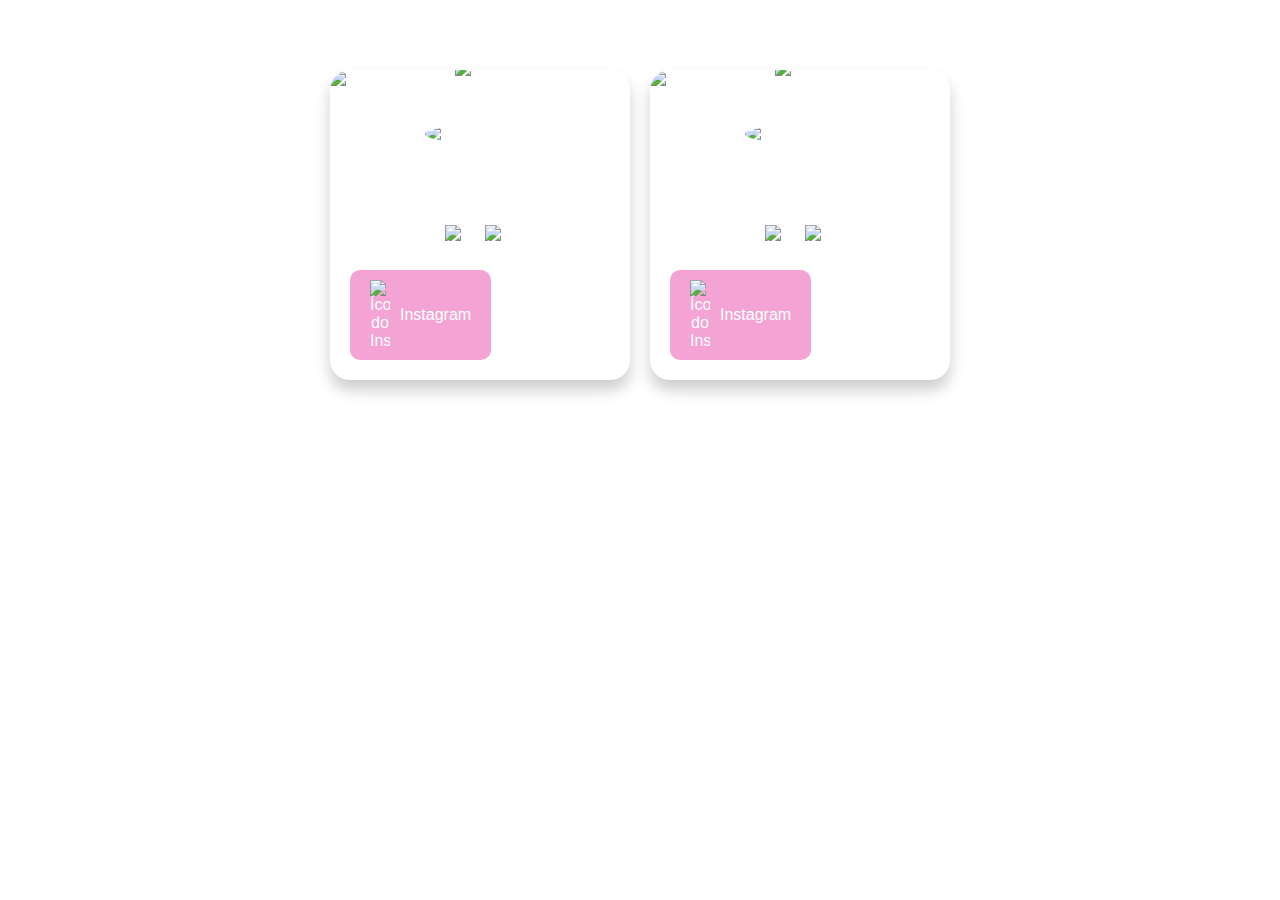
==== cards.html @ aed723b9 "Add files via upload" ====
<!DOCTYPE html>
<html lang="pt-BR">
<head>
    <meta charset="UTF-8">
    <meta name="viewport" content="width=device-width, initial-scale=1.0">
    <title>Cards - Tema Hello Kitty</title>
    <style>
        * {
            margin: 0;
            padding: 0;
            box-sizing: border-box;
        }

        body {
            font-family: Arial, sans-serif;
            background-image: url('https://media.discordapp.net/attachments/1316228294458212425/1327654973969797130/10_New_Hello_Kitty_Pink_Background_FULL_HD_19201080_For_PC_Desktop.jpg?ex=6783da8c&is=6782890c&hm=2037db7e5ed749b12ff4b66ea0df04765b97db5b2c18863451f44c160b596054&=&format=webp');
            background-size: cover;
            background-position: center;
            color: #fff;
            text-align: center;
            padding: 20px;
            overflow: hidden;
        }

        .cards-container {
            display: flex;
            justify-content: center;
            align-items: center;
            gap: 20px;
            flex-wrap: wrap;
            margin-top: 50px;
        }

        .card {
            width: 300px;
            border-radius: 20px;
            padding: 20px;
            text-align: center;
            box-shadow: 0 10px 15px rgba(0, 0, 0, 0.2);
            position: relative;
            transition: transform 0.3s ease, box-shadow 0.3s ease;
            overflow: hidden;
        }

        .card .card-bg {
            position: absolute;
            top: 0;
            left: 0;
            width: 100%;
            height: 100%;
            z-index: -1;
            object-fit: cover;
            border-radius: 20px;
        }

        .card:hover {
            transform: scale(1.05);
            box-shadow: 0 20px 25px rgba(0, 0, 0, 0.3);
        }

        .card .hello-kitty {
            width: 50px;
            position: absolute;
            top: -10px;
            left: 50%;
            transform: translateX(-50%);
        }

        .card .profile-image {
            width: 120px;
            height: 120px;
            border-radius: 50%;
            border: 5px solid #fff;
            margin-top: 30px;
            object-fit: cover;
        }

        .card h2 {
            font-size: 2rem;
            color: #fff;
            margin: 20px 0;
            font-family: 'Comic Sans MS', cursive, sans-serif;
        }

        .card .icons-container {
            display: flex;
            justify-content: center;
            align-items: center;
            gap: 10px;
            margin: 15px 0;
        }

        .card .icon {
            width: 30px;
            height: 30px;
        }

        .instagram-button {
            padding: 10px 20px;
            background-color: #f3a4d4;
            color: #fff;
            border: none;
            border-radius: 10px;
            cursor: pointer;
            font-size: 1rem;
            display: flex;
            align-items: center;
            justify-content: center;
            gap: 10px;
            transition: transform 0.3s, background-color 0.3s;
        }

        .instagram-button img {
            width: 20px;
        }

        .instagram-button:hover {
            background-color: #d381b8;
            transform: scale(1.1);
        }

        /* Efeito de emojis caindo */
        .falling-item {
            position: absolute;
            width: 30px;
            height: 30px;
            animation: fall 10s linear infinite;
            pointer-events: none;
        }

        @keyframes fall {
            0% {
                transform: translateY(-100px) rotate(0deg);
                opacity: 1;
            }
            100% {
                transform: translateY(100vh) rotate(360deg);
                opacity: 0;
            }
        }

        .falling-item.star {
            width: 15px;
            height: 15px;
            background-color: #fff;
            clip-path: polygon(50% 0%, 61% 35%, 98% 35%, 68% 57%, 79% 91%, 50% 70%, 21% 91%, 32% 57%, 2% 35%, 39% 35%);
            animation-duration: 12s;
        }
    </style>
</head>
<body>
    <div class="cards-container">
        <!-- Card 1 -->
        <div class="card">
            <img class="card-bg" src="https://via.placeholder.com/300x400/ff79c6/ffffff" alt=".">
            <img class="hello-kitty" src="https://media.discordapp.net/attachments/1316228294458212425/1327534615950528512/Hello_kitty_face.png?ex=67836a74&is=678218f4&hm=09eb0342ce642d2d32c345d5ecc40e68396697e544d5df14e74bc55cecd70de5&=&format=webp&quality=lossless&width=676&height=676" alt="hello kitty">
            <img class="profile-image" src="https://cdn.discordapp.com/avatars/1134199786896109568/9d8822db0e7a219a5fbbf078ee0cdc39.webp?size=2048" alt="Foto de perfil">
            <h2>pr1nce</h2>
            <div class="icons-container">
                <img class="icon" src="https://media.discordapp.net/attachments/1316228294458212425/1327536873358360607/nitro_subscriber.png?ex=67836c8f&is=67821b0f&hm=4ea8657c98c2328502a95eeb0207af77681ae1304ee422b3684cdbccf62defdd&=&format=webp&quality=lossless" alt="Ícone">
                <img class="icon" src="https://media.discordapp.net/attachments/1316228294458212425/1327504407423877213/pr1nce.png?ex=67834e52&is=6781fcd2&hm=63eb9b95bb8fe5aa5c7623662b552864ac968f5532cf44ca08441b1db24be999&=&format=webp&quality=lossless" alt="Ícone">
            </div>
            <button class="instagram-button" onclick="window.open('https://www.instagram.com/pr1ncecopata/', '_blank')">
                <img src="https://upload.wikimedia.org/wikipedia/commons/a/a5/Instagram_icon.png" alt="Ícone do Instagram">
                Instagram
            </button>
        </div>

        <!-- Card 2 -->
        <div class="card">
            <img class="card-bg" src="https://via.placeholder.com/300x400/f3a4d4/ffffff" alt=".">
            <img class="hello-kitty" src="https://media.discordapp.net/attachments/1316228294458212425/1327534615950528512/Hello_kitty_face.png?ex=67836a74&is=678218f4&hm=09eb0342ce642d2d32c345d5ecc40e68396697e544d5df14e74bc55cecd70de5&=&format=webp&quality=lossless&width=676&height=676" alt="Hello Kitty">
            <img class="profile-image" src="https://cdn.discordapp.com/avatars/1134199786896109568/9d8822db0e7a219a5fbbf078ee0cdc39.webp?size=2048" alt="Foto de perfil">
            <h2>bibi</h2>
            <div class="icons-container">
                <img class="icon" src="https://media.discordapp.net/attachments/1316228294458212425/1327536873358360607/nitro_subscriber.png?ex=67836c8f&is=67821b0f&hm=4ea8657c98c2328502a95eeb0207af77681ae1304ee422b3684cdbccf62defdd&=&format=webp&quality=lossless" alt="Ícone">
                <img class="icon" src="https://media.discordapp.net/attachments/1316228294458212425/1327504407167766599/bibi.png?ex=67834e52&is=6781fcd2&hm=583e13698028695977cb95b3312f4342093335b95133217a477bef8779cdf2bb&=&format=webp&quality=lossless" alt="Ícone">
            </div>
            <button class="instagram-button" onclick="window.open('https://www.instagram.com/lwanafy/', '_blank')">
                <img src="https://upload.wikimedia.org/wikipedia/commons/a/a5/Instagram_icon.png" alt="Ícone do Instagram">
                Instagram
            </button>
        </div>
    </div>

    <script>
        const emojis = [
            "https://media.discordapp.net/attachments/1316228294458212425/1327650644814725130/heart_that_ly.png?ex=6783d684&is=67828504&hm=76696ab96bd6c30f6725545b2913a63ede914d3c5b6ce3a852d90ae546e8b8aa&=&format=webp&quality=lossless",
            "https://media.discordapp.net/attachments/1316228294458212425/1327650645251194902/hellokitty_flushed.png?ex=6783d684&is=67828504&hm=3356922603730cc97ad32c3b98aa3ae95878dafa5fbc3026c8c47bab798b8ff6&=&format=webp&quality=lossless",
            "https://media.discordapp.net/attachments/1316228294458212425/1327650645896990822/HelloKittyBow.gif?ex=6783d684&is=67828504&hm=7a63f80e2376a0fd5a44e11890b9409e85e7407882a7c4fd7e10972f238a799c&=",
            "https://media.discordapp.net/attachments/1316228294458212425/1327650643845976096/SanrioHearts.gif?ex=6783d684&is=67828504&hm=18872156a8b9016bcb3cec4aad71803f9ea8746846c12cdd69914d8c09d6d7c2&=",
            "https://media.discordapp.net/attachments/1316228294458212425/1327650646987378802/hellokitty_hearteyes.png?ex=6783d684&is=67828504&hm=524fb4d8eb6fb3a1fa467a7a1e363f4e63bfef5dcdbd1ed052c610b238ae2a6d&=&format=webp&quality=lossless"
        ];

        function createFallingItem() {
            const item = document.createElement('img');
            item.src = emojis[Math.floor(Math.random() * emojis.length)];
            item.classList.add('falling-item');
            item.style.left = `${Math.random() * 100}vw`;
            item.style.animationDuration = `${8 + Math.random() * 4}s`;
            document.body.appendChild(item);

            item.addEventListener('animationend', () => {
                item.remove();
            });
        }

        function createStar() {
            const star = document.createElement('div');
            star.classList.add('falling-item', 'star');
            star.style.left = `${Math.random() * 100}vw`;
            star.style.animationDuration = `${10 + Math.random() * 5}s`;
            document.body.appendChild(star);

            star.addEventListener('animationend', () => {
                star.remove();
            });
        }

        setInterval(createFallingItem, 2000);
        setInterval(createStar, 3000);
    </script>
</body>
</html>
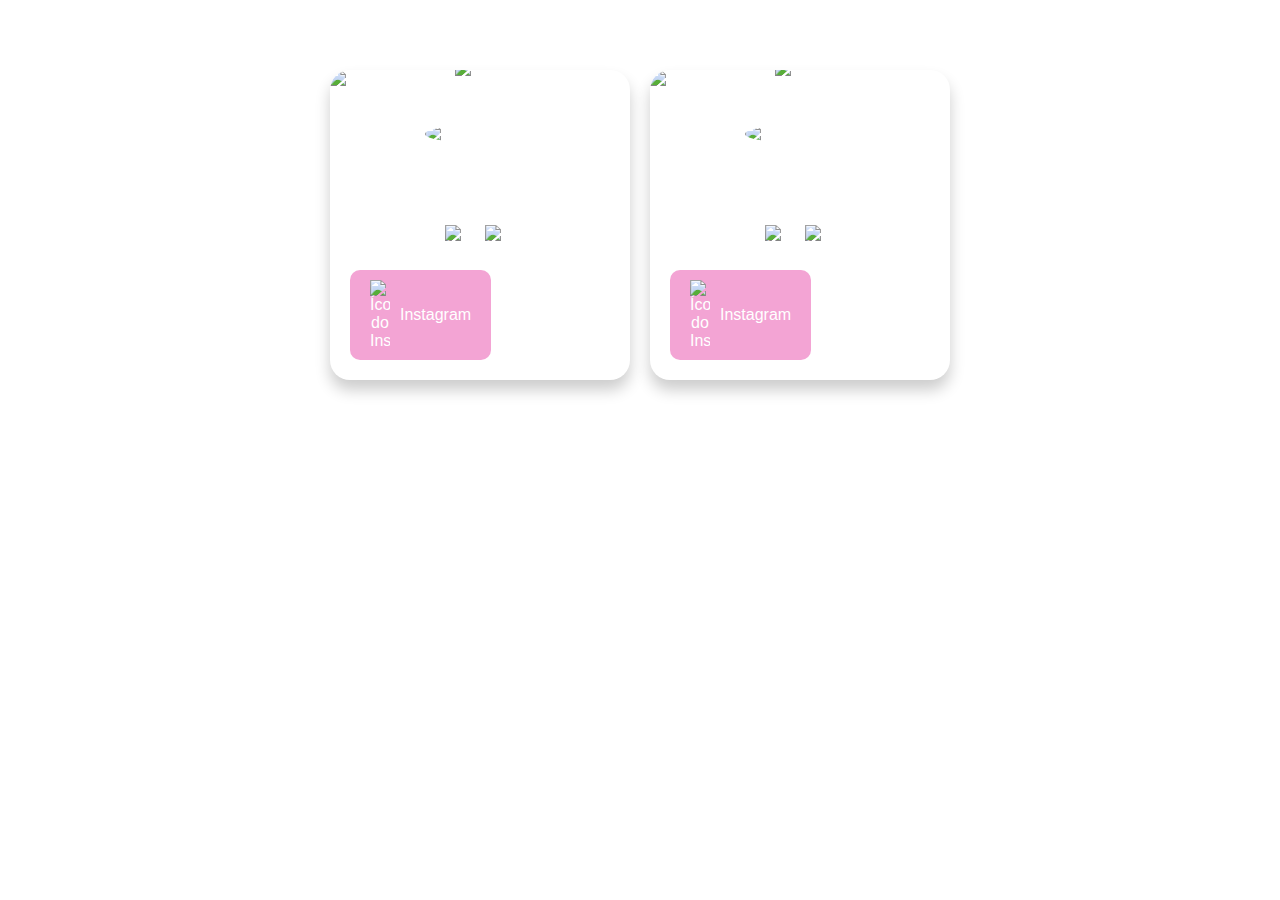
==== commit f9d224fb: "Update cards.html" ====
--- a/cards.html
+++ b/cards.html
@@ -40,6 +40,7 @@
             position: relative;
             transition: transform 0.3s ease, box-shadow 0.3s ease;
             overflow: hidden;
+            z-index: 10;
         }
 
         .card .card-bg {
@@ -126,6 +127,7 @@
             height: 30px;
             animation: fall 10s linear infinite;
             pointer-events: none;
+            z-index: 5;
         }
 
         @keyframes fall {
@@ -146,19 +148,69 @@
             clip-path: polygon(50% 0%, 61% 35%, 98% 35%, 68% 57%, 79% 91%, 50% 70%, 21% 91%, 32% 57%, 2% 35%, 39% 35%);
             animation-duration: 12s;
         }
+
+        /* Responsividade para dispositivos menores */
+        @media (max-width: 768px) {
+            .cards-container {
+                flex-direction: column;
+                align-items: center;
+                gap: 15px;
+            }
+
+            .card {
+                width: 80%;
+                max-width: 350px;
+                padding: 15px;
+            }
+
+            .card h2 {
+                font-size: 1.5rem;
+            }
+
+            .card .profile-image {
+                width: 100px;
+                height: 100px;
+            }
+
+            .instagram-button {
+                font-size: 0.9rem;
+                padding: 8px 16px;
+            }
+        }
+
+        @media (max-width: 480px) {
+            .card {
+                width: 90%;
+                max-width: 320px;
+            }
+
+            .card .profile-image {
+                width: 90px;
+                height: 90px;
+            }
+
+            .card h2 {
+                font-size: 1.2rem;
+            }
+
+            .instagram-button {
+                font-size: 0.8rem;
+                padding: 6px 14px;
+            }
+        }
     </style>
 </head>
 <body>
     <div class="cards-container">
         <!-- Card 1 -->
         <div class="card">
-            <img class="card-bg" src="https://via.placeholder.com/300x400/ff79c6/ffffff" alt=".">
-            <img class="hello-kitty" src="https://media.discordapp.net/attachments/1316228294458212425/1327534615950528512/Hello_kitty_face.png?ex=67836a74&is=678218f4&hm=09eb0342ce642d2d32c345d5ecc40e68396697e544d5df14e74bc55cecd70de5&=&format=webp&quality=lossless&width=676&height=676" alt="hello kitty">
+            <img class="card-bg" src="https://via.placeholder.com/300x400/ff79c6/ffffff" alt="ily">
+            <img class="hello-kitty" src="https://media.discordapp.net/attachments/1316228294458212425/1327534615950528512/Hello_kitty_face.png?ex=67836a74&is=678218f4&hm=09eb0342ce642d2d32c345d5ecc40e68396697e544d5df14e74bc55cecd70de5&=&format=webp&quality=lossless&width=676&height=676" alt="Hello Kitty">
             <img class="profile-image" src="https://cdn.discordapp.com/avatars/1134199786896109568/9d8822db0e7a219a5fbbf078ee0cdc39.webp?size=2048" alt="Foto de perfil">
             <h2>pr1nce</h2>
             <div class="icons-container">
-                <img class="icon" src="https://media.discordapp.net/attachments/1316228294458212425/1327536873358360607/nitro_subscriber.png?ex=67836c8f&is=67821b0f&hm=4ea8657c98c2328502a95eeb0207af77681ae1304ee422b3684cdbccf62defdd&=&format=webp&quality=lossless" alt="Ícone">
-                <img class="icon" src="https://media.discordapp.net/attachments/1316228294458212425/1327504407423877213/pr1nce.png?ex=67834e52&is=6781fcd2&hm=63eb9b95bb8fe5aa5c7623662b552864ac968f5532cf44ca08441b1db24be999&=&format=webp&quality=lossless" alt="Ícone">
+                <img class="icon" src="https://media.discordapp.net/attachments/1316228294458212425/1327536873358360607/nitro_subscriber.png?ex=67836c8f&is=67821b0f&hm=4ea8657c98c2328502a95eeb0207af77681ae1304ee422b3684cdbccf62defdd&=&format=webp&quality=lossless" alt="Ícone de Nitro">
+                <img class="icon" src="https://media.discordapp.net/attachments/1316228294458212425/1327504407423877213/pr1nce.png?ex=67834e52&is=6781fcd2&hm=63eb9b95bb8fe5aa5c7623662b552864ac968f5532cf44ca08441b1db24be999&=&format=webp&quality=lossless" alt="Ícone do pr1nce">
             </div>
             <button class="instagram-button" onclick="window.open('https://www.instagram.com/pr1ncecopata/', '_blank')">
                 <img src="https://upload.wikimedia.org/wikipedia/commons/a/a5/Instagram_icon.png" alt="Ícone do Instagram">
@@ -168,13 +220,13 @@
 
         <!-- Card 2 -->
         <div class="card">
-            <img class="card-bg" src="https://via.placeholder.com/300x400/f3a4d4/ffffff" alt=".">
+            <img class="card-bg" src="https://via.placeholder.com/300x400/f3a4d4/ffffff" alt="ily">
             <img class="hello-kitty" src="https://media.discordapp.net/attachments/1316228294458212425/1327534615950528512/Hello_kitty_face.png?ex=67836a74&is=678218f4&hm=09eb0342ce642d2d32c345d5ecc40e68396697e544d5df14e74bc55cecd70de5&=&format=webp&quality=lossless&width=676&height=676" alt="Hello Kitty">
             <img class="profile-image" src="https://cdn.discordapp.com/avatars/1134199786896109568/9d8822db0e7a219a5fbbf078ee0cdc39.webp?size=2048" alt="Foto de perfil">
             <h2>bibi</h2>
             <div class="icons-container">
-                <img class="icon" src="https://media.discordapp.net/attachments/1316228294458212425/1327536873358360607/nitro_subscriber.png?ex=67836c8f&is=67821b0f&hm=4ea8657c98c2328502a95eeb0207af77681ae1304ee422b3684cdbccf62defdd&=&format=webp&quality=lossless" alt="Ícone">
-                <img class="icon" src="https://media.discordapp.net/attachments/1316228294458212425/1327504407167766599/bibi.png?ex=67834e52&is=6781fcd2&hm=583e13698028695977cb95b3312f4342093335b95133217a477bef8779cdf2bb&=&format=webp&quality=lossless" alt="Ícone">
+                <img class="icon" src="https://media.discordapp.net/attachments/1316228294458212425/1327536873358360607/nitro_subscriber.png?ex=67836c8f&is=67821b0f&hm=4ea8657c98c2328502a95eeb0207af77681ae1304ee422b3684cdbccf62defdd&=&format=webp&quality=lossless" alt="Ícone de Nitro">
+                <img class="icon" src="https://media.discordapp.net/attachments/1316228294458212425/1327504407167766599/bibi.png?ex=67834e52&is=6781fcd2&hm=583e13698028695977cb95b3312f4342093335b95133217a477bef8779cdf2bb&=&format=webp&quality=lossless" alt="Ícone de bibi">
             </div>
             <button class="instagram-button" onclick="window.open('https://www.instagram.com/lwanafy/', '_blank')">
                 <img src="https://upload.wikimedia.org/wikipedia/commons/a/a5/Instagram_icon.png" alt="Ícone do Instagram">
@@ -185,11 +237,11 @@
 
     <script>
         const emojis = [
-            "https://media.discordapp.net/attachments/1316228294458212425/1327650644814725130/heart_that_ly.png?ex=6783d684&is=67828504&hm=76696ab96bd6c30f6725545b2913a63ede914d3c5b6ce3a852d90ae546e8b8aa&=&format=webp&quality=lossless",
+            "https://media.discordapp.net/attachments/1316228294458212425/1327534615950528512/Hello_kitty_face.png?ex=6784bbf4&is=67836a74&hm=6298d8126cb39408a7ef18f3a0076c1f3668b336e37b16c0b1fda3c7cd6d87a4&=&format=webp&quality=lossless&width=676&height=676",
             "https://media.discordapp.net/attachments/1316228294458212425/1327650645251194902/hellokitty_flushed.png?ex=6783d684&is=67828504&hm=3356922603730cc97ad32c3b98aa3ae95878dafa5fbc3026c8c47bab798b8ff6&=&format=webp&quality=lossless",
-            "https://media.discordapp.net/attachments/1316228294458212425/1327650645896990822/HelloKittyBow.gif?ex=6783d684&is=67828504&hm=7a63f80e2376a0fd5a44e11890b9409e85e7407882a7c4fd7e10972f238a799c&=",
-            "https://media.discordapp.net/attachments/1316228294458212425/1327650643845976096/SanrioHearts.gif?ex=6783d684&is=67828504&hm=18872156a8b9016bcb3cec4aad71803f9ea8746846c12cdd69914d8c09d6d7c2&=",
-            "https://media.discordapp.net/attachments/1316228294458212425/1327650646987378802/hellokitty_hearteyes.png?ex=6783d684&is=67828504&hm=524fb4d8eb6fb3a1fa467a7a1e363f4e63bfef5dcdbd1ed052c610b238ae2a6d&=&format=webp&quality=lossless"
+            "https://media.discordapp.net/attachments/1316228294458212425/1327650644814725130/heart_that_ly.png?ex=67852804&is=6783d684&hm=0bb065cadf32c4ecc8b5e4d30d972cdbee962e1fe354d3b632e12525134e9e9c&=&format=webp&quality=lossless",
+            "https://media.discordapp.net/attachments/1316228294458212425/1327650646987378802/hellokitty_hearteyes.png?ex=67852804&is=6783d684&hm=c5ec0b3d53d91feefc828c2cdb5ba56b81e0c1d8f06e8c0ec3920398ac4d7c0e&=&format=webp&quality=lossless",
+            "https://media.discordapp.net/attachments/1316228294458212425/1327650644814725130/heart_that_ly.png?ex=67852804&is=6783d684&hm=0bb065cadf32c4ecc8b5e4d30d972cdbee962e1fe354d3b632e12525134e9e9c&=&format=webp&quality=lossless"
         ];
 
         function createFallingItem() {
@@ -222,8 +274,3 @@
     </script>
 </body>
 </html>
-
-
-
-
-
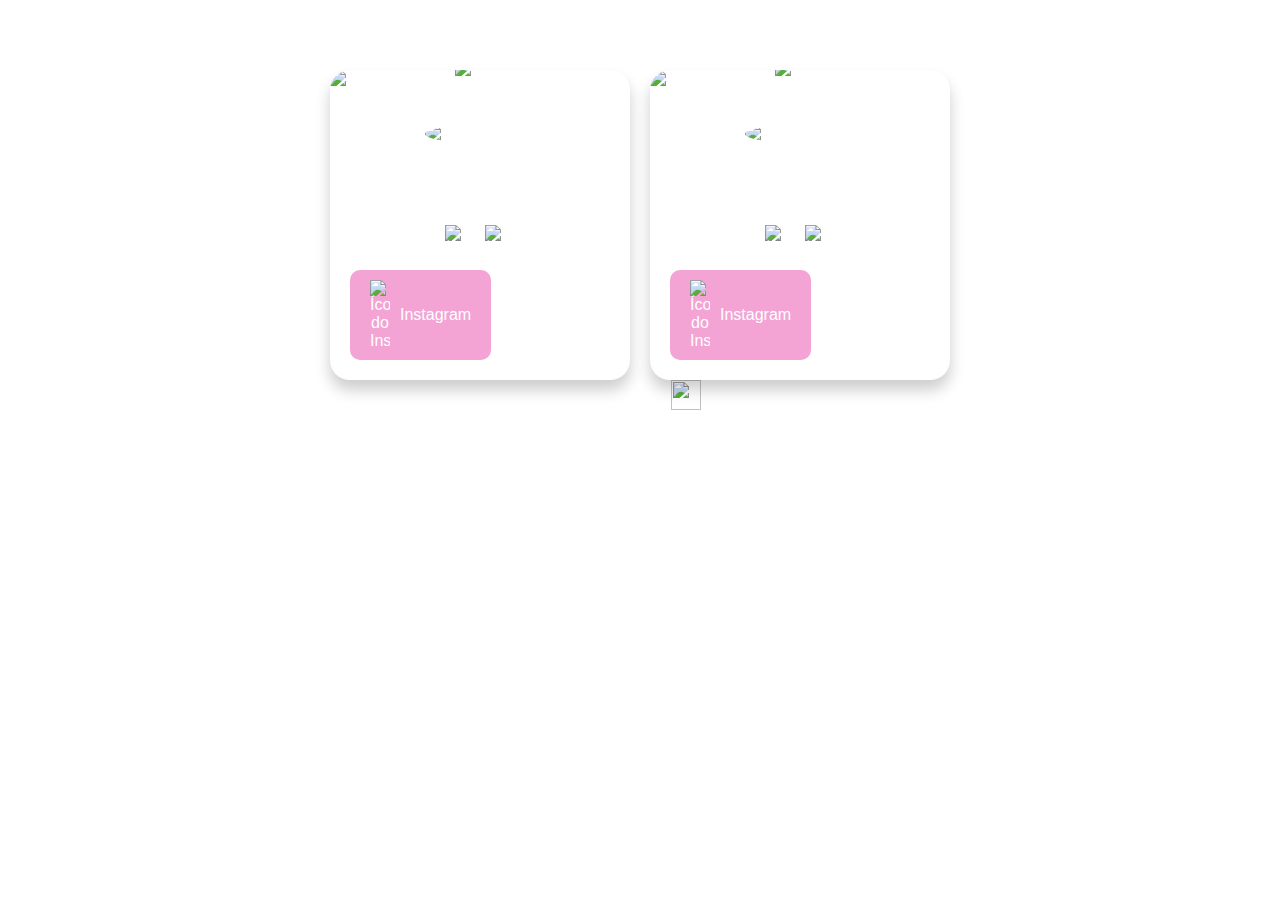
==== commit 942fa527: "Update cards.html" ====
--- a/cards.html
+++ b/cards.html
@@ -16,10 +16,12 @@
             background-image: url('https://media.discordapp.net/attachments/1316228294458212425/1327654973969797130/10_New_Hello_Kitty_Pink_Background_FULL_HD_19201080_For_PC_Desktop.jpg?ex=6783da8c&is=6782890c&hm=2037db7e5ed749b12ff4b66ea0df04765b97db5b2c18863451f44c160b596054&=&format=webp');
             background-size: cover;
             background-position: center;
+            background-repeat: no-repeat;
             color: #fff;
             text-align: center;
             padding: 20px;
             overflow: hidden;
+            height: 100vh;
         }
 
         .cards-container {
@@ -236,41 +238,24 @@
     </div>
 
     <script>
+        // Para adicionar o efeito dos emojis caindo
         const emojis = [
-            "https://media.discordapp.net/attachments/1316228294458212425/1327534615950528512/Hello_kitty_face.png?ex=6784bbf4&is=67836a74&hm=6298d8126cb39408a7ef18f3a0076c1f3668b336e37b16c0b1fda3c7cd6d87a4&=&format=webp&quality=lossless&width=676&height=676",
-            "https://media.discordapp.net/attachments/1316228294458212425/1327650645251194902/hellokitty_flushed.png?ex=6783d684&is=67828504&hm=3356922603730cc97ad32c3b98aa3ae95878dafa5fbc3026c8c47bab798b8ff6&=&format=webp&quality=lossless",
-            "https://media.discordapp.net/attachments/1316228294458212425/1327650644814725130/heart_that_ly.png?ex=67852804&is=6783d684&hm=0bb065cadf32c4ecc8b5e4d30d972cdbee962e1fe354d3b632e12525134e9e9c&=&format=webp&quality=lossless",
-            "https://media.discordapp.net/attachments/1316228294458212425/1327650646987378802/hellokitty_hearteyes.png?ex=67852804&is=6783d684&hm=c5ec0b3d53d91feefc828c2cdb5ba56b81e0c1d8f06e8c0ec3920398ac4d7c0e&=&format=webp&quality=lossless",
-            "https://media.discordapp.net/attachments/1316228294458212425/1327650644814725130/heart_that_ly.png?ex=67852804&is=6783d684&hm=0bb065cadf32c4ecc8b5e4d30d972cdbee962e1fe354d3b632e12525134e9e9c&=&format=webp&quality=lossless"
+            "https://media.discordapp.net/attachments/1316228294458212425/1327534615950528512/Hello_kitty_face.png?ex=6784bbf4&is=67836a74&hm=6298d8126cb39408a7ef18f3a0076c1f3668b336e37b16c0b1fda3c7cd6d87a4&=&format=webp&quality=lossless"
         ];
 
-        function createFallingItem() {
-            const item = document.createElement('img');
-            item.src = emojis[Math.floor(Math.random() * emojis.length)];
-            item.classList.add('falling-item');
-            item.style.left = `${Math.random() * 100}vw`;
-            item.style.animationDuration = `${8 + Math.random() * 4}s`;
-            document.body.appendChild(item);
-
-            item.addEventListener('animationend', () => {
-                item.remove();
-            });
-        }
-
-        function createStar() {
-            const star = document.createElement('div');
-            star.classList.add('falling-item', 'star');
-            star.style.left = `${Math.random() * 100}vw`;
-            star.style.animationDuration = `${10 + Math.random() * 5}s`;
-            document.body.appendChild(star);
-
-            star.addEventListener('animationend', () => {
-                star.remove();
-            });
-        }
-
-        setInterval(createFallingItem, 2000);
-        setInterval(createStar, 3000);
+        function createFallingEmoji() {
+            const emoji = document.createElement('img');
+            emoji.src = emojis[Math.floor(Math.random() * emojis.length)];
+            emoji.classList.add('falling-item');
+            emoji.style.left = `${Math.random() * window.innerWidth}px`;
+            document.body.appendChild(emoji);
+
+            setTimeout(() => {
+                emoji.remove();
+            }, 10000); // Remover após o final da animação
+        }
+
+        setInterval(createFallingEmoji, 500); // Adicionar um emoji caindo a cada 500ms
     </script>
 </body>
 </html>
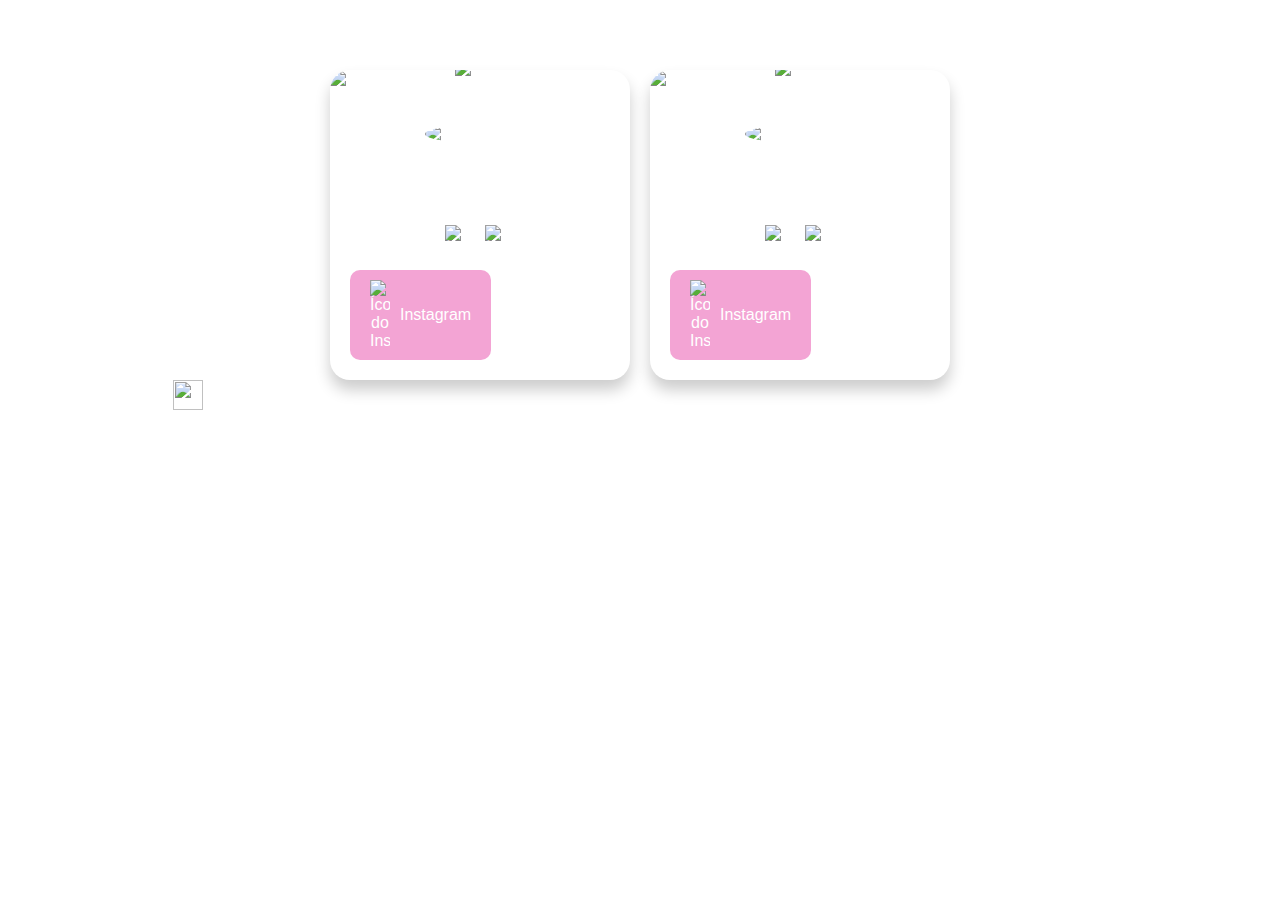
==== commit a4bc1212: "Update cards.html" ====
--- a/cards.html
+++ b/cards.html
@@ -259,3 +259,6 @@
     </script>
 </body>
 </html>
+<body style="background-image: url('https://media.discordapp.net/attachments/1316228294458212425/1327654973969797130/10_New_Hello_Kitty_Pink_Background_FULL_HD_19201080_For_PC_Desktop.jpg?ex=67852c0c&is=6783da8c&hm=6452f06afacbbc8f9983c52b981fe0718f0f5a29232b8d045eb0d941e466df11&=&format=webp'); background-size: cover;">
+  <!-- Seu conteúdo aqui -->
+</body>
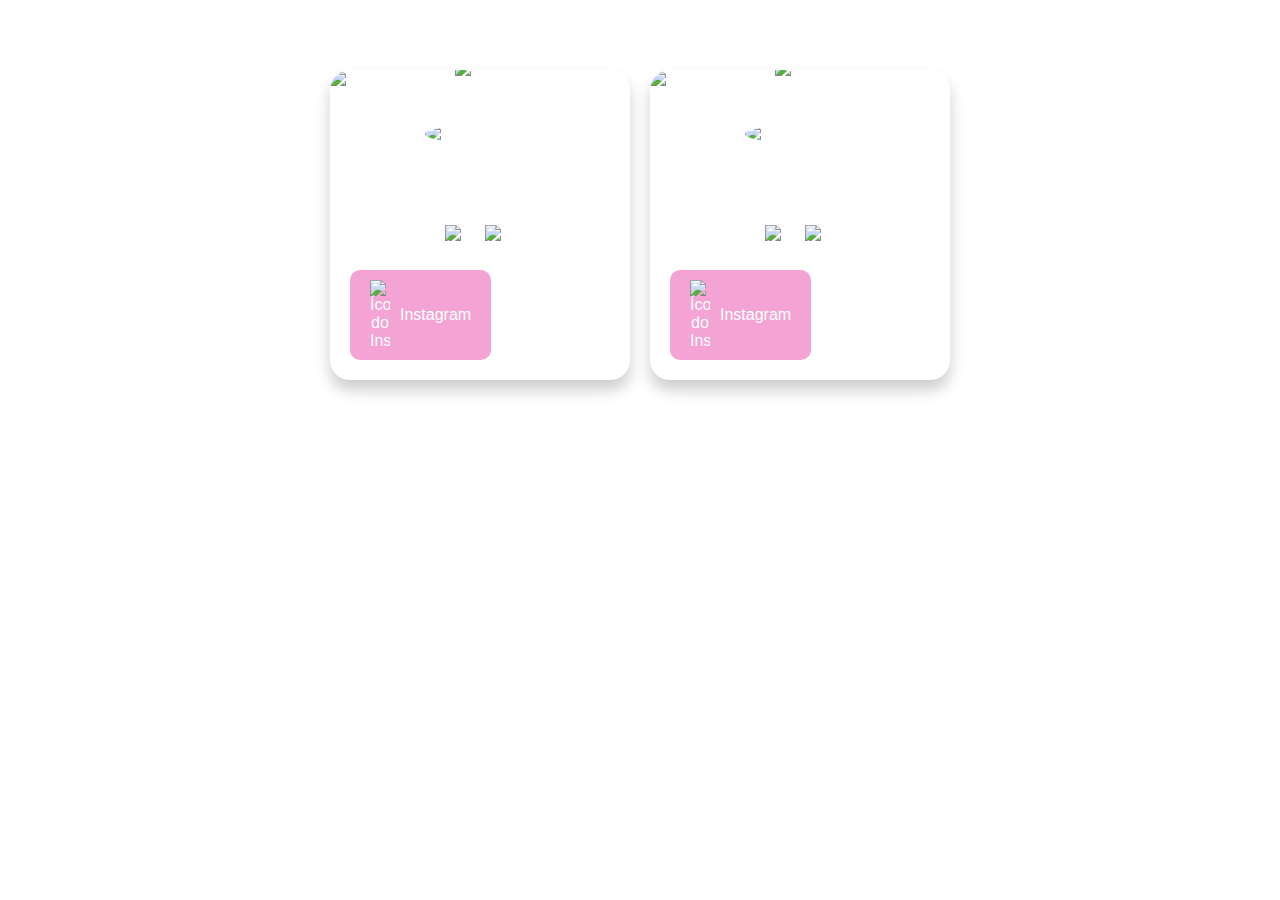
==== commit 7ef438cc: "Update cards.html" ====
--- a/cards.html
+++ b/cards.html
@@ -16,12 +16,10 @@
             background-image: url('https://media.discordapp.net/attachments/1316228294458212425/1327654973969797130/10_New_Hello_Kitty_Pink_Background_FULL_HD_19201080_For_PC_Desktop.jpg?ex=6783da8c&is=6782890c&hm=2037db7e5ed749b12ff4b66ea0df04765b97db5b2c18863451f44c160b596054&=&format=webp');
             background-size: cover;
             background-position: center;
-            background-repeat: no-repeat;
             color: #fff;
             text-align: center;
             padding: 20px;
             overflow: hidden;
-            height: 100vh;
         }
 
         .cards-container {
@@ -42,7 +40,6 @@
             position: relative;
             transition: transform 0.3s ease, box-shadow 0.3s ease;
             overflow: hidden;
-            z-index: 10;
         }
 
         .card .card-bg {
@@ -129,7 +126,6 @@
             height: 30px;
             animation: fall 10s linear infinite;
             pointer-events: none;
-            z-index: 5;
         }
 
         @keyframes fall {
@@ -150,69 +146,19 @@
             clip-path: polygon(50% 0%, 61% 35%, 98% 35%, 68% 57%, 79% 91%, 50% 70%, 21% 91%, 32% 57%, 2% 35%, 39% 35%);
             animation-duration: 12s;
         }
-
-        /* Responsividade para dispositivos menores */
-        @media (max-width: 768px) {
-            .cards-container {
-                flex-direction: column;
-                align-items: center;
-                gap: 15px;
-            }
-
-            .card {
-                width: 80%;
-                max-width: 350px;
-                padding: 15px;
-            }
-
-            .card h2 {
-                font-size: 1.5rem;
-            }
-
-            .card .profile-image {
-                width: 100px;
-                height: 100px;
-            }
-
-            .instagram-button {
-                font-size: 0.9rem;
-                padding: 8px 16px;
-            }
-        }
-
-        @media (max-width: 480px) {
-            .card {
-                width: 90%;
-                max-width: 320px;
-            }
-
-            .card .profile-image {
-                width: 90px;
-                height: 90px;
-            }
-
-            .card h2 {
-                font-size: 1.2rem;
-            }
-
-            .instagram-button {
-                font-size: 0.8rem;
-                padding: 6px 14px;
-            }
-        }
     </style>
 </head>
 <body>
     <div class="cards-container">
         <!-- Card 1 -->
         <div class="card">
-            <img class="card-bg" src="https://via.placeholder.com/300x400/ff79c6/ffffff" alt="ily">
-            <img class="hello-kitty" src="https://media.discordapp.net/attachments/1316228294458212425/1327534615950528512/Hello_kitty_face.png?ex=67836a74&is=678218f4&hm=09eb0342ce642d2d32c345d5ecc40e68396697e544d5df14e74bc55cecd70de5&=&format=webp&quality=lossless&width=676&height=676" alt="Hello Kitty">
+            <img class="card-bg" src="https://via.placeholder.com/300x400/ff79c6/ffffff" alt=".">
+            <img class="hello-kitty" src="https://media.discordapp.net/attachments/1316228294458212425/1327534615950528512/Hello_kitty_face.png?ex=67836a74&is=678218f4&hm=09eb0342ce642d2d32c345d5ecc40e68396697e544d5df14e74bc55cecd70de5&=&format=webp&quality=lossless&width=676&height=676" alt="hello kitty">
             <img class="profile-image" src="https://cdn.discordapp.com/avatars/1134199786896109568/9d8822db0e7a219a5fbbf078ee0cdc39.webp?size=2048" alt="Foto de perfil">
             <h2>pr1nce</h2>
             <div class="icons-container">
-                <img class="icon" src="https://media.discordapp.net/attachments/1316228294458212425/1327536873358360607/nitro_subscriber.png?ex=67836c8f&is=67821b0f&hm=4ea8657c98c2328502a95eeb0207af77681ae1304ee422b3684cdbccf62defdd&=&format=webp&quality=lossless" alt="Ícone de Nitro">
-                <img class="icon" src="https://media.discordapp.net/attachments/1316228294458212425/1327504407423877213/pr1nce.png?ex=67834e52&is=6781fcd2&hm=63eb9b95bb8fe5aa5c7623662b552864ac968f5532cf44ca08441b1db24be999&=&format=webp&quality=lossless" alt="Ícone do pr1nce">
+                <img class="icon" src="https://media.discordapp.net/attachments/1316228294458212425/1327536873358360607/nitro_subscriber.png?ex=67836c8f&is=67821b0f&hm=4ea8657c98c2328502a95eeb0207af77681ae1304ee422b3684cdbccf62defdd&=&format=webp&quality=lossless" alt="Ícone">
+                <img class="icon" src="https://media.discordapp.net/attachments/1316228294458212425/1327504407423877213/pr1nce.png?ex=67834e52&is=6781fcd2&hm=63eb9b95bb8fe5aa5c7623662b552864ac968f5532cf44ca08441b1db24be999&=&format=webp&quality=lossless" alt="Ícone">
             </div>
             <button class="instagram-button" onclick="window.open('https://www.instagram.com/pr1ncecopata/', '_blank')">
                 <img src="https://upload.wikimedia.org/wikipedia/commons/a/a5/Instagram_icon.png" alt="Ícone do Instagram">
@@ -222,13 +168,13 @@
 
         <!-- Card 2 -->
         <div class="card">
-            <img class="card-bg" src="https://via.placeholder.com/300x400/f3a4d4/ffffff" alt="ily">
+            <img class="card-bg" src="https://via.placeholder.com/300x400/f3a4d4/ffffff" alt=".">
             <img class="hello-kitty" src="https://media.discordapp.net/attachments/1316228294458212425/1327534615950528512/Hello_kitty_face.png?ex=67836a74&is=678218f4&hm=09eb0342ce642d2d32c345d5ecc40e68396697e544d5df14e74bc55cecd70de5&=&format=webp&quality=lossless&width=676&height=676" alt="Hello Kitty">
             <img class="profile-image" src="https://cdn.discordapp.com/avatars/1134199786896109568/9d8822db0e7a219a5fbbf078ee0cdc39.webp?size=2048" alt="Foto de perfil">
             <h2>bibi</h2>
             <div class="icons-container">
-                <img class="icon" src="https://media.discordapp.net/attachments/1316228294458212425/1327536873358360607/nitro_subscriber.png?ex=67836c8f&is=67821b0f&hm=4ea8657c98c2328502a95eeb0207af77681ae1304ee422b3684cdbccf62defdd&=&format=webp&quality=lossless" alt="Ícone de Nitro">
-                <img class="icon" src="https://media.discordapp.net/attachments/1316228294458212425/1327504407167766599/bibi.png?ex=67834e52&is=6781fcd2&hm=583e13698028695977cb95b3312f4342093335b95133217a477bef8779cdf2bb&=&format=webp&quality=lossless" alt="Ícone de bibi">
+                <img class="icon" src="https://media.discordapp.net/attachments/1316228294458212425/1327536873358360607/nitro_subscriber.png?ex=67836c8f&is=67821b0f&hm=4ea8657c98c2328502a95eeb0207af77681ae1304ee422b3684cdbccf62defdd&=&format=webp&quality=lossless" alt="Ícone">
+                <img class="icon" src="https://media.discordapp.net/attachments/1316228294458212425/1327504407167766599/bibi.png?ex=67834e52&is=6781fcd2&hm=583e13698028695977cb95b3312f4342093335b95133217a477bef8779cdf2bb&=&format=webp&quality=lossless" alt="Ícone">
             </div>
             <button class="instagram-button" onclick="window.open('https://www.instagram.com/lwanafy/', '_blank')">
                 <img src="https://upload.wikimedia.org/wikipedia/commons/a/a5/Instagram_icon.png" alt="Ícone do Instagram">
@@ -238,27 +184,46 @@
     </div>
 
     <script>
-        // Para adicionar o efeito dos emojis caindo
         const emojis = [
-            "https://media.discordapp.net/attachments/1316228294458212425/1327534615950528512/Hello_kitty_face.png?ex=6784bbf4&is=67836a74&hm=6298d8126cb39408a7ef18f3a0076c1f3668b336e37b16c0b1fda3c7cd6d87a4&=&format=webp&quality=lossless"
+            "https://media.discordapp.net/attachments/1316228294458212425/1327650644814725130/heart_that_ly.png?ex=67852804&is=6783d684&hm=0bb065cadf32c4ecc8b5e4d30d972cdbee962e1fe354d3b632e12525134e9e9c&=&format=webp&quality=lossless",
+            "https://media.discordapp.net/attachments/1316228294458212425/1327650645251194902/hellokitty_flushed.png?ex=6783d684&is=67828504&hm=3356922603730cc97ad32c3b98aa3ae95878dafa5fbc3026c8c47bab798b8ff6&=&format=webp&quality=lossless",
+            "https://media.discordapp.net/attachments/1316228294458212425/1327650644814725130/heart_that_ly.png?ex=67852804&is=6783d684&hm=0bb065cadf32c4ecc8b5e4d30d972cdbee962e1fe354d3b632e12525134e9e9c&=&format=webp&quality=lossless",
+            "https://media.discordapp.net/attachments/1316228294458212425/1327650646987378802/hellokitty_hearteyes.png?ex=67852804&is=6783d684&hm=c5ec0b3d53d91feefc828c2cdb5ba56b81e0c1d8f06e8c0ec3920398ac4d7c0e&=&format=webp&quality=lossless",
+            "https://media.discordapp.net/attachments/1316228294458212425/1327650645251194902/hellokitty_flushed.png?ex=67852804&is=6783d684&hm=b264fa211bfd9f3d239a51970c0ce49ca19ce71c0a01753e5867f25ef57d1f5a&=&format=webp&quality=lossless"
         ];
 
-        function createFallingEmoji() {
-            const emoji = document.createElement('img');
-            emoji.src = emojis[Math.floor(Math.random() * emojis.length)];
-            emoji.classList.add('falling-item');
-            emoji.style.left = `${Math.random() * window.innerWidth}px`;
-            document.body.appendChild(emoji);
-
-            setTimeout(() => {
-                emoji.remove();
-            }, 10000); // Remover após o final da animação
-        }
-
-        setInterval(createFallingEmoji, 500); // Adicionar um emoji caindo a cada 500ms
+        function createFallingItem() {
+            const item = document.createElement('img');
+            item.src = emojis[Math.floor(Math.random() * emojis.length)];
+            item.classList.add('falling-item');
+            item.style.left = `${Math.random() * 100}vw`;
+            item.style.animationDuration = `${8 + Math.random() * 4}s`;
+            document.body.appendChild(item);
+
+            item.addEventListener('animationend', () => {
+                item.remove();
+            });
+        }
+
+        function createStar() {
+            const star = document.createElement('div');
+            star.classList.add('falling-item', 'star');
+            star.style.left = `${Math.random() * 100}vw`;
+            star.style.animationDuration = `${10 + Math.random() * 5}s`;
+            document.body.appendChild(star);
+
+            star.addEventListener('animationend', () => {
+                star.remove();
+            });
+        }
+
+        setInterval(createFallingItem, 2000);
+        setInterval(createStar, 3000);
     </script>
 </body>
 </html>
+
 <body style="background-image: url('https://media.discordapp.net/attachments/1316228294458212425/1327654973969797130/10_New_Hello_Kitty_Pink_Background_FULL_HD_19201080_For_PC_Desktop.jpg?ex=67852c0c&is=6783da8c&hm=6452f06afacbbc8f9983c52b981fe0718f0f5a29232b8d045eb0d941e466df11&=&format=webp'); background-size: cover;">
-  <!-- Seu conteúdo aqui -->
-</body>
+    <!-- Seu conteúdo aqui -->
+  </body>
+  
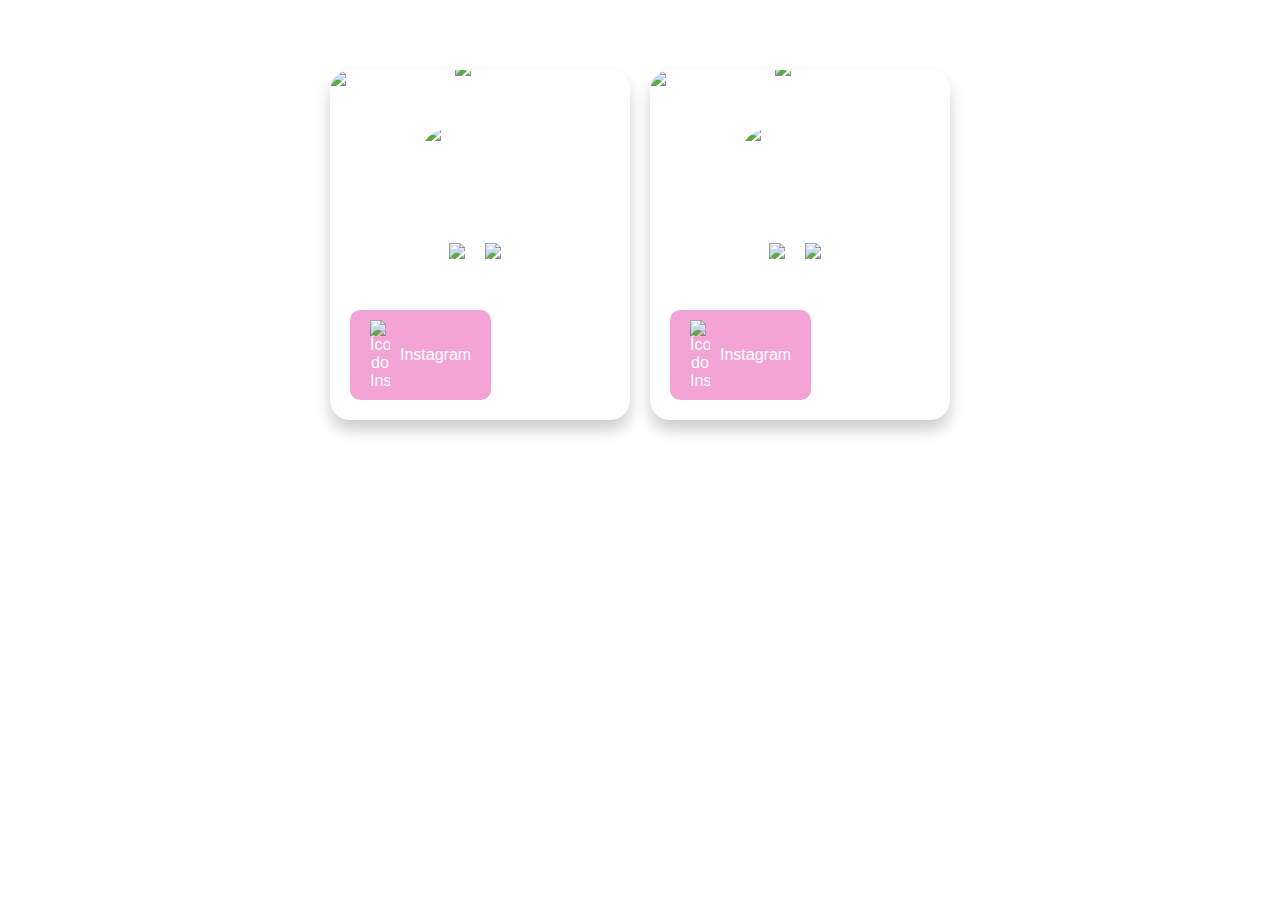
==== commit 01d95ed8: "Update cards.html" ====
--- a/cards.html
+++ b/cards.html
@@ -13,7 +13,7 @@
 
         body {
             font-family: Arial, sans-serif;
-            background-image: url('https://media.discordapp.net/attachments/1316228294458212425/1327654973969797130/10_New_Hello_Kitty_Pink_Background_FULL_HD_19201080_For_PC_Desktop.jpg?ex=6783da8c&is=6782890c&hm=2037db7e5ed749b12ff4b66ea0df04765b97db5b2c18863451f44c160b596054&=&format=webp');
+            background-image: url('https://media.discordapp.net/attachments/1316228294458212425/1327654973969797130/10_New_Hello_Kitty_Pink_Background_FULL_HD_19201080_For_PC_Desktop.jpg?format=webp');
             background-size: cover;
             background-position: center;
             color: #fff;
@@ -67,8 +67,9 @@
         }
 
         .card .profile-image {
-            width: 120px;
-            height: 120px;
+            width: 30%;
+            max-width: 120px;
+            height: auto;
             border-radius: 50%;
             border: 5px solid #fff;
             margin-top: 30px;
@@ -91,8 +92,9 @@
         }
 
         .card .icon {
-            width: 30px;
-            height: 30px;
+            width: 10%;
+            max-width: 30px;
+            height: auto;
         }
 
         .instagram-button {
@@ -119,7 +121,6 @@
             transform: scale(1.1);
         }
 
-        /* Efeito de emojis caindo */
         .falling-item {
             position: absolute;
             width: 30px;
@@ -152,13 +153,13 @@
     <div class="cards-container">
         <!-- Card 1 -->
         <div class="card">
-            <img class="card-bg" src="https://via.placeholder.com/300x400/ff79c6/ffffff" alt=".">
-            <img class="hello-kitty" src="https://media.discordapp.net/attachments/1316228294458212425/1327534615950528512/Hello_kitty_face.png?ex=67836a74&is=678218f4&hm=09eb0342ce642d2d32c345d5ecc40e68396697e544d5df14e74bc55cecd70de5&=&format=webp&quality=lossless&width=676&height=676" alt="hello kitty">
-            <img class="profile-image" src="https://cdn.discordapp.com/avatars/1134199786896109568/9d8822db0e7a219a5fbbf078ee0cdc39.webp?size=2048" alt="Foto de perfil">
+            <img class="card-bg" src="https://via.placeholder.com/300x400/ff79c6/ffffff" alt="Fundo do card">
+            <img class="hello-kitty" src="https://media.discordapp.net/attachments/1316228294458212425/1327534615950528512/Hello_kitty_face.png" alt="Hello Kitty">
+            <img class="profile-image" src="https://cdn.discordapp.com/avatars/1134199786896109568/9d8822db0e7a219a5fbbf078ee0cdc39.webp?size=2048" alt="Foto de perfil de pr1nce">
             <h2>pr1nce</h2>
             <div class="icons-container">
-                <img class="icon" src="https://media.discordapp.net/attachments/1316228294458212425/1327536873358360607/nitro_subscriber.png?ex=67836c8f&is=67821b0f&hm=4ea8657c98c2328502a95eeb0207af77681ae1304ee422b3684cdbccf62defdd&=&format=webp&quality=lossless" alt="Ícone">
-                <img class="icon" src="https://media.discordapp.net/attachments/1316228294458212425/1327504407423877213/pr1nce.png?ex=67834e52&is=6781fcd2&hm=63eb9b95bb8fe5aa5c7623662b552864ac968f5532cf44ca08441b1db24be999&=&format=webp&quality=lossless" alt="Ícone">
+                <img class="icon" src="https://media.discordapp.net/attachments/1316228294458212425/1327536873358360607/nitro_subscriber.png" alt="Ícone Nitro">
+                <img class="icon" src="https://media.discordapp.net/attachments/1316228294458212425/1327504407423877213/pr1nce.png" alt="Ícone personalizado">
             </div>
             <button class="instagram-button" onclick="window.open('https://www.instagram.com/pr1ncecopata/', '_blank')">
                 <img src="https://upload.wikimedia.org/wikipedia/commons/a/a5/Instagram_icon.png" alt="Ícone do Instagram">
@@ -168,13 +169,13 @@
 
         <!-- Card 2 -->
         <div class="card">
-            <img class="card-bg" src="https://via.placeholder.com/300x400/f3a4d4/ffffff" alt=".">
-            <img class="hello-kitty" src="https://media.discordapp.net/attachments/1316228294458212425/1327534615950528512/Hello_kitty_face.png?ex=67836a74&is=678218f4&hm=09eb0342ce642d2d32c345d5ecc40e68396697e544d5df14e74bc55cecd70de5&=&format=webp&quality=lossless&width=676&height=676" alt="Hello Kitty">
-            <img class="profile-image" src="https://cdn.discordapp.com/avatars/1134199786896109568/9d8822db0e7a219a5fbbf078ee0cdc39.webp?size=2048" alt="Foto de perfil">
+            <img class="card-bg" src="https://via.placeholder.com/300x400/f3a4d4/ffffff" alt="Fundo do card">
+            <img class="hello-kitty" src="https://media.discordapp.net/attachments/1316228294458212425/1327534615950528512/Hello_kitty_face.png" alt="Hello Kitty">
+            <img class="profile-image" src="https://cdn.discordapp.com/avatars/1134199786896109568/9d8822db0e7a219a5fbbf078ee0cdc39.webp?size=2048" alt="Foto de perfil de bibi">
             <h2>bibi</h2>
             <div class="icons-container">
-                <img class="icon" src="https://media.discordapp.net/attachments/1316228294458212425/1327536873358360607/nitro_subscriber.png?ex=67836c8f&is=67821b0f&hm=4ea8657c98c2328502a95eeb0207af77681ae1304ee422b3684cdbccf62defdd&=&format=webp&quality=lossless" alt="Ícone">
-                <img class="icon" src="https://media.discordapp.net/attachments/1316228294458212425/1327504407167766599/bibi.png?ex=67834e52&is=6781fcd2&hm=583e13698028695977cb95b3312f4342093335b95133217a477bef8779cdf2bb&=&format=webp&quality=lossless" alt="Ícone">
+                <img class="icon" src="https://media.discordapp.net/attachments/1316228294458212425/1327536873358360607/nitro_subscriber.png" alt="Ícone Nitro">
+                <img class="icon" src="https://media.discordapp.net/attachments/1316228294458212425/1327504407167766599/bibi.png" alt="Ícone personalizado">
             </div>
             <button class="instagram-button" onclick="window.open('https://www.instagram.com/lwanafy/', '_blank')">
                 <img src="https://upload.wikimedia.org/wikipedia/commons/a/a5/Instagram_icon.png" alt="Ícone do Instagram">
@@ -185,11 +186,9 @@
 
     <script>
         const emojis = [
-            "https://media.discordapp.net/attachments/1316228294458212425/1327650644814725130/heart_that_ly.png?ex=67852804&is=6783d684&hm=0bb065cadf32c4ecc8b5e4d30d972cdbee962e1fe354d3b632e12525134e9e9c&=&format=webp&quality=lossless",
-            "https://media.discordapp.net/attachments/1316228294458212425/1327650645251194902/hellokitty_flushed.png?ex=6783d684&is=67828504&hm=3356922603730cc97ad32c3b98aa3ae95878dafa5fbc3026c8c47bab798b8ff6&=&format=webp&quality=lossless",
-            "https://media.discordapp.net/attachments/1316228294458212425/1327650644814725130/heart_that_ly.png?ex=67852804&is=6783d684&hm=0bb065cadf32c4ecc8b5e4d30d972cdbee962e1fe354d3b632e12525134e9e9c&=&format=webp&quality=lossless",
-            "https://media.discordapp.net/attachments/1316228294458212425/1327650646987378802/hellokitty_hearteyes.png?ex=67852804&is=6783d684&hm=c5ec0b3d53d91feefc828c2cdb5ba56b81e0c1d8f06e8c0ec3920398ac4d7c0e&=&format=webp&quality=lossless",
-            "https://media.discordapp.net/attachments/1316228294458212425/1327650645251194902/hellokitty_flushed.png?ex=67852804&is=6783d684&hm=b264fa211bfd9f3d239a51970c0ce49ca19ce71c0a01753e5867f25ef57d1f5a&=&format=webp&quality=lossless"
+            "https://media.discordapp.net/attachments/1316228294458212425/1327650644814725130/heart_that_ly.png",
+            "https://media.discordapp.net/attachments/1316228294458212425/1327650645251194902/hellokitty_flushed.png",
+            "https://media.discordapp.net/attachments/1316228294458212425/1327650646987378802/hellokitty_hearteyes.png"
         ];
 
         function createFallingItem() {
@@ -217,13 +216,8 @@
             });
         }
 
-        setInterval(createFallingItem, 2000);
-        setInterval(createStar, 3000);
+        setInterval(createFallingItem, 4000);
+        setInterval(createStar, 5000);
     </script>
 </body>
 </html>
-
-<body style="background-image: url('https://media.discordapp.net/attachments/1316228294458212425/1327654973969797130/10_New_Hello_Kitty_Pink_Background_FULL_HD_19201080_For_PC_Desktop.jpg?ex=67852c0c&is=6783da8c&hm=6452f06afacbbc8f9983c52b981fe0718f0f5a29232b8d045eb0d941e466df11&=&format=webp'); background-size: cover;">
-    <!-- Seu conteúdo aqui -->
-  </body>
-  
